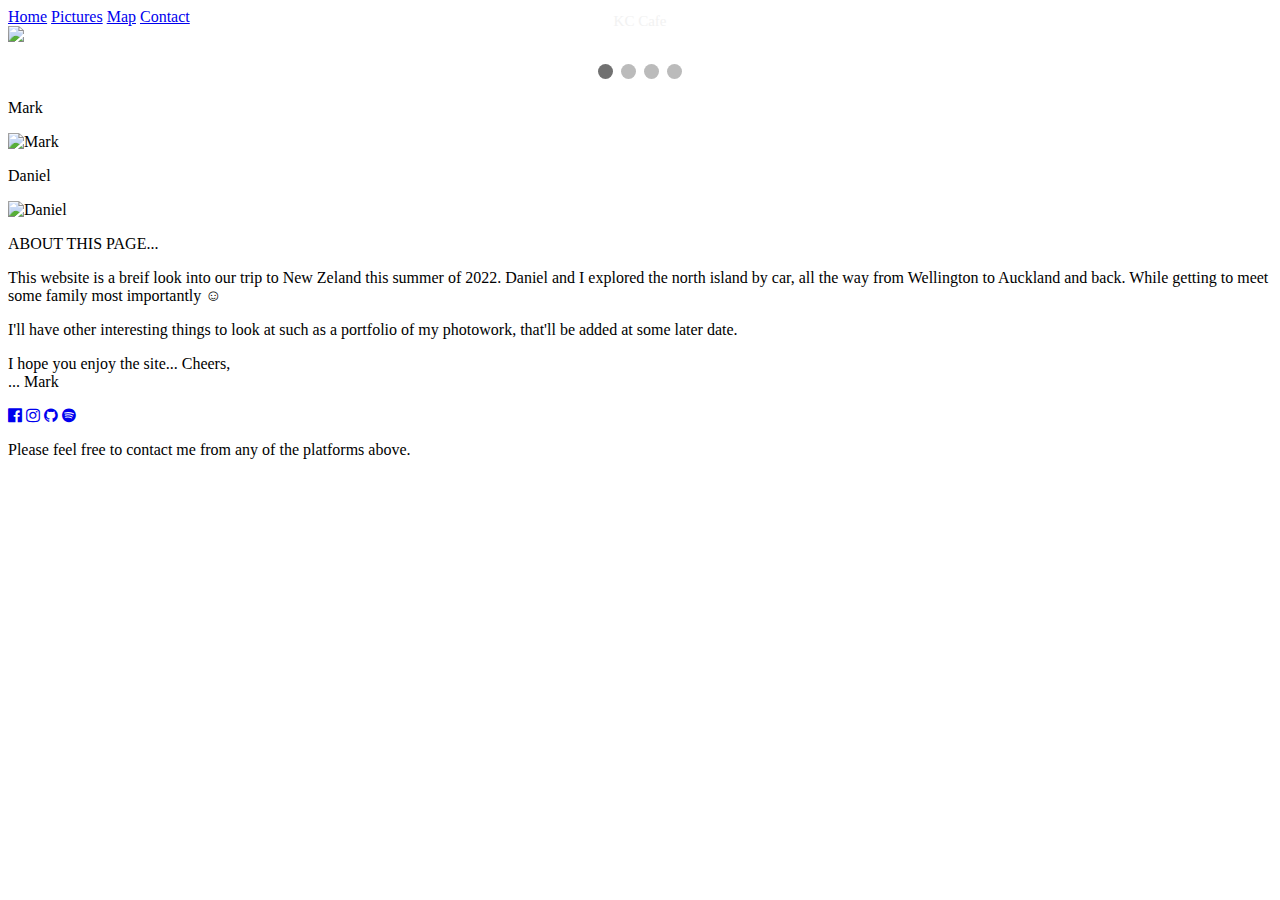
==== index.html @ 122d0b74 "more updates" ====
<!DOCTYPE html>
<html>
<meta charset="UTF-8">
<meta name="viewport" content="width=device-width, initial-scale=1">
<link rel="stylesheet" href="https://www.w3schools.com/w3css/3/w3.css">
<link rel="stylesheet" href="NZ.css">
<link rel="stylesheet" href="https://cdnjs.cloudflare.com/ajax/libs/font-awesome/4.6.3/css/font-awesome.min.css">
<!-- <script type="js" src="NZ.js"></script> -->

<body>
    <nav class="w3-bar w3-transparent"> <!-- try and make the nav bar translucent -->
        <a href="index.html" class="w3-button w3-bar-item">Home</a>
        <a href="pictures.html" class="w3-button w3-bar-item">Pictures</a>
        <a href="map.html" class="w3-button w3-bar-item">Map</a>
        <a href="contact.html" class="w3-button w3-bar-item">Contact</a>
    </nav>
    <!-- ----------------------------------------------------------------------------------------- -->
    <div class="slideshow-container">

        <div class="mySlides fade">
            <div class="numbertext">1 / 4</div>
            <img src="/pictures/kc_cafe.jpg" style="width:100%">
            <div class="text">KC Cafe</div>
        </div>

        <div class="mySlides fade">
            <div class="numbertext">2 / 4</div>
            <img src="/pictures/red_wood_forest.JPG" style="width:100%">
            <div class="text">In the RedWood forest</div>
        </div>

        <div class="mySlides fade">
            <div class="numbertext">3 / 4</div>
            <img src="/pictures/sheep.jpg" style="width:100%">
            <div class="text">More sheep to come</div>
        </div>

        <div class="mySlides fade">
            <div class="numbertext">4 / 4</div>
            <img src="/pictures/topo.JPG" style="width:100%">
            <div class="text">View from the top</div>
        </div>

        <!-- Next and previous buttons -->
        <a class="prev" onclick="plusSlides(-1)">&#10094;</a>
        <a class="next" onclick="plusSlides(1)">&#10095;</a>
    </div>
    <br>

    <!-- The dots/circles -->
    <div style="text-align:center">
        <span class="dot" onclick="currentSlide(1)"></span>
        <span class="dot" onclick="currentSlide(2)"></span>
        <span class="dot" onclick="currentSlide(3)"></span>
        <span class="dot" onclick="currentSlide(4)"></span>
    </div>

    <script>
        let slideIndex = 0;
        showSlides();

        function showSlides() {
            let i;
            let slides = document.getElementsByClassName("mySlides");
            let dots = document.getElementsByClassName("dot");
            for (i = 0; i < slides.length; i++) {
                slides[i].style.display = "none";
            }
            slideIndex++;
            if (slideIndex > slides.length) { slideIndex = 1 }
            for (i = 0; i < dots.length; i++) {
                dots[i].className = dots[i].className.replace(" active", "");
            }
            slides[slideIndex - 1].style.display = "block";
            dots[slideIndex - 1].className += " active";
            setTimeout(showSlides, 6000); // Change image every 2 seconds
        }
    </script>
    <!-- ----------------------------------------------------------------------------------------- -->
    <section class="w3-row-padding w3-center w3-light-grey">
        <article class="w3-third">
            <p>Mark</p>
            <img src="pictures/people/mark.jpg" alt="Mark" style="width:100%">
        </article>
        <article class="w3-third">
            <p>Daniel</p>
            <img src="pictures/people/daniel.jpg" alt="Daniel" style="width:100%">
        </article>
        <article class="w3-third">
            <p>ABOUT THIS PAGE...</p>
            <p>This website is a breif look into our trip to New Zeland this summer of 2022. Daniel
                and I explored the north
                island by car, all the way from Wellington to Auckland and back. While getting to meet some family
                most
                importantly ☺</p>
            <p>I'll have other interesting things to look at such as a portfolio of my photowork, that'll be added
                at
                some
                later date.</p>
            <p>I hope you enjoy the site... Cheers, <br>... Mark</p>
        </article>
    </section>
</body>

<footer class="w3-container w3-padding-64 w3-center w3-black w3-xlarge">
    <a href="https://www.facebook.com/profile.php?id=100016739769133" target="_blank"><i
            class="fa fa-facebook-official"></i></a>
    <a href="https://www.instagram.com/mark_in_hfx/" target="_blank"><i class="fa fa-instagram"></i></a>
    <a href="https://github.com/mark-emmanuel" target="_blank"><i class="fa fa-github"></i></a>
    <a href="https://open.spotify.com/user/marke1996" target="_blank"><i class="fa fa-spotify"></i></a>
    <!-- <a href="#" target="_blank"><i class="fa fa-linkedin"></i></a> -->
    <p class="w3-medium">
        Please feel free to contact me from any of the platforms above.
    </p>
</footer>

</html>
---- NZ.css ----
* {
  box-sizing: border-box;
}

/* Slideshow container */
.slideshow-container {
  max-width: 100%;
  position: relative;
  margin: auto;
}

/* Hide the images by default */
.mySlides {
  display: none;
}

/* Next & previous buttons */
.prev,
.next {
  cursor: pointer;
  position: absolute;
  top: 50%;
  width: auto;
  margin-top: -22px;
  padding: 16px;
  color: white;
  font-weight: bold;
  font-size: 18px;
  transition: 0.6s ease;
  border-radius: 0 3px 3px 0;
  user-select: none;
}

/* Position the "next button" to the right */
.next {
  right: 0;
  border-radius: 3px 0 0 3px;
}

/* On hover, add a black background color with a little bit see-through */
.prev:hover,
.next:hover {
  background-color: rgba(0, 0, 0, 0.8);
}

/* Caption text */
.text {
  color: #f2f2f2;
  font-size: 15px;
  padding: 8px 12px;
  position: absolute;
  bottom: 8px;
  width: 100%;
  text-align: center;
}

/* Number text (1/3 etc) */
.numbertext {
  display: none;
  color: #f2f2f2;
  font-size: 12px;
  padding: 8px 12px;
  position: absolute;
  top: 0;
}

/* The dots/bullets/indicators */
.dot {
  cursor: pointer;
  height: 15px;
  width: 15px;
  margin: 0 2px;
  background-color: #bbb;
  border-radius: 50%;
  display: inline-block;
  transition: background-color 0.6s ease;
}

.active,
.dot:hover {
  background-color: #717171;
}

/* Fading animation */
.fade {
  animation-name: fade;
  animation-duration: 1.7s;
}

@keyframes fade {
  from {
    opacity: 0.8;
  }
  to {
    opacity: 1;
  }
}
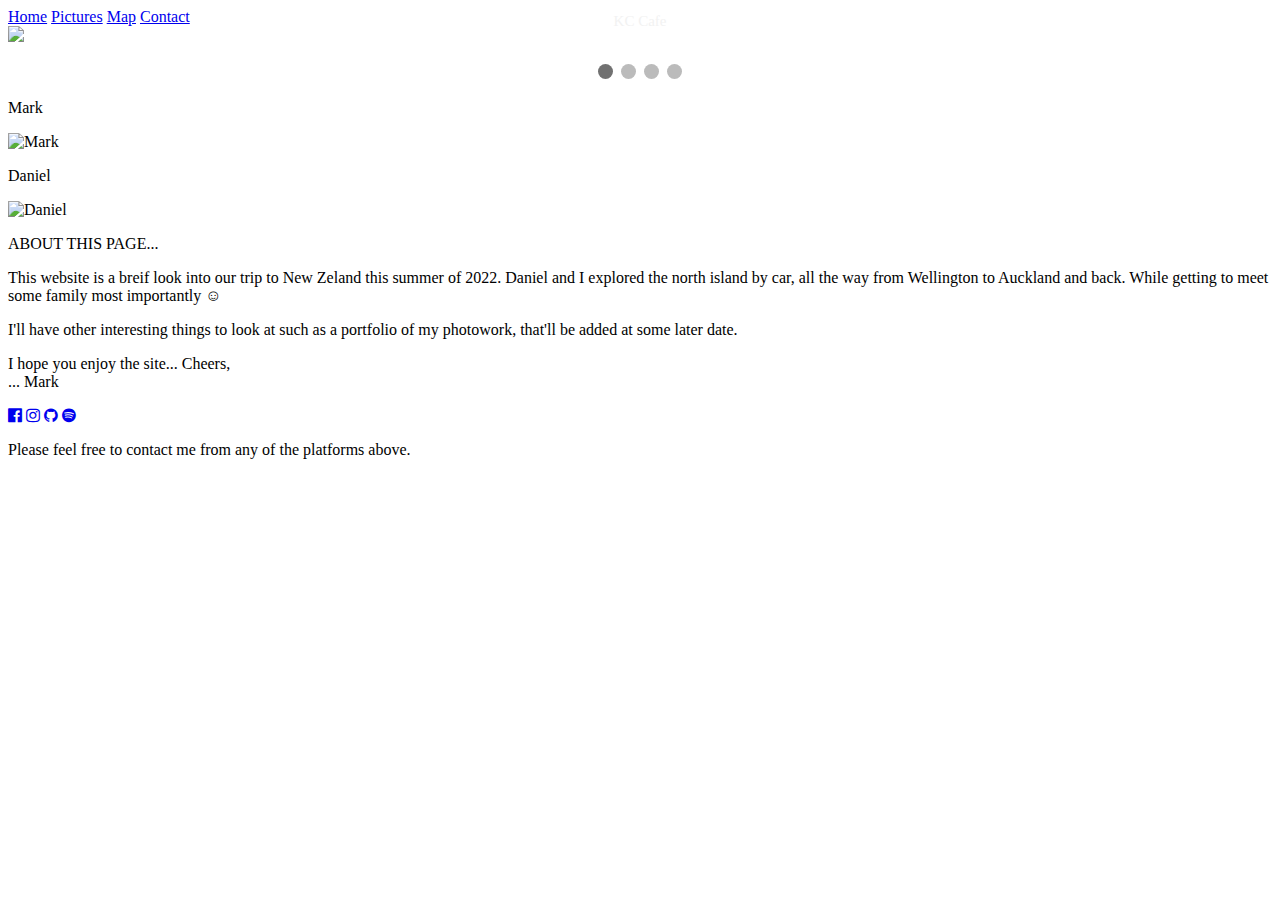
==== commit 4ae6c77b: "just moving files around" ====
--- a/index.html
+++ b/index.html
@@ -3,7 +3,7 @@
 <meta charset="UTF-8">
 <meta name="viewport" content="width=device-width, initial-scale=1">
 <link rel="stylesheet" href="https://www.w3schools.com/w3css/3/w3.css">
-<link rel="stylesheet" href="NZ.css">
+<link rel="stylesheet" href="cssFiles/NZ.css">
 <link rel="stylesheet" href="https://cdnjs.cloudflare.com/ajax/libs/font-awesome/4.6.3/css/font-awesome.min.css">
 <!-- <script type="js" src="NZ.js"></script> -->
 
--- a/cssFiles/NZ.css
+++ b/cssFiles/NZ.css
@@ -0,0 +1,97 @@
+* {
+  box-sizing: border-box;
+}
+
+/* Slideshow container */
+.slideshow-container {
+  max-width: 100%;
+  position: relative;
+  margin: auto;
+}
+
+/* Hide the images by default */
+.mySlides {
+  display: none;
+}
+
+/* Next & previous buttons */
+.prev,
+.next {
+  cursor: pointer;
+  position: absolute;
+  top: 50%;
+  width: auto;
+  margin-top: -22px;
+  padding: 16px;
+  color: white;
+  font-weight: bold;
+  font-size: 18px;
+  transition: 0.6s ease;
+  border-radius: 0 3px 3px 0;
+  user-select: none;
+}
+
+/* Position the "next button" to the right */
+.next {
+  right: 0;
+  border-radius: 3px 0 0 3px;
+}
+
+/* On hover, add a black background color with a little bit see-through */
+.prev:hover,
+.next:hover {
+  background-color: rgba(0, 0, 0, 0.8);
+}
+
+/* Caption text */
+.text {
+  color: #f2f2f2;
+  font-size: 15px;
+  padding: 8px 12px;
+  position: absolute;
+  bottom: 8px;
+  width: 100%;
+  text-align: center;
+}
+
+/* Number text (1/3 etc) */
+.numbertext {
+  display: none;
+  color: #f2f2f2;
+  font-size: 12px;
+  padding: 8px 12px;
+  position: absolute;
+  top: 0;
+}
+
+/* The dots/bullets/indicators */
+.dot {
+  cursor: pointer;
+  height: 15px;
+  width: 15px;
+  margin: 0 2px;
+  background-color: #bbb;
+  border-radius: 50%;
+  display: inline-block;
+  transition: background-color 0.6s ease;
+}
+
+.active,
+.dot:hover {
+  background-color: #717171;
+}
+
+/* Fading animation */
+.fade {
+  animation-name: fade;
+  animation-duration: 1.7s;
+}
+
+@keyframes fade {
+  from {
+    opacity: 0.8;
+  }
+  to {
+    opacity: 1;
+  }
+}
